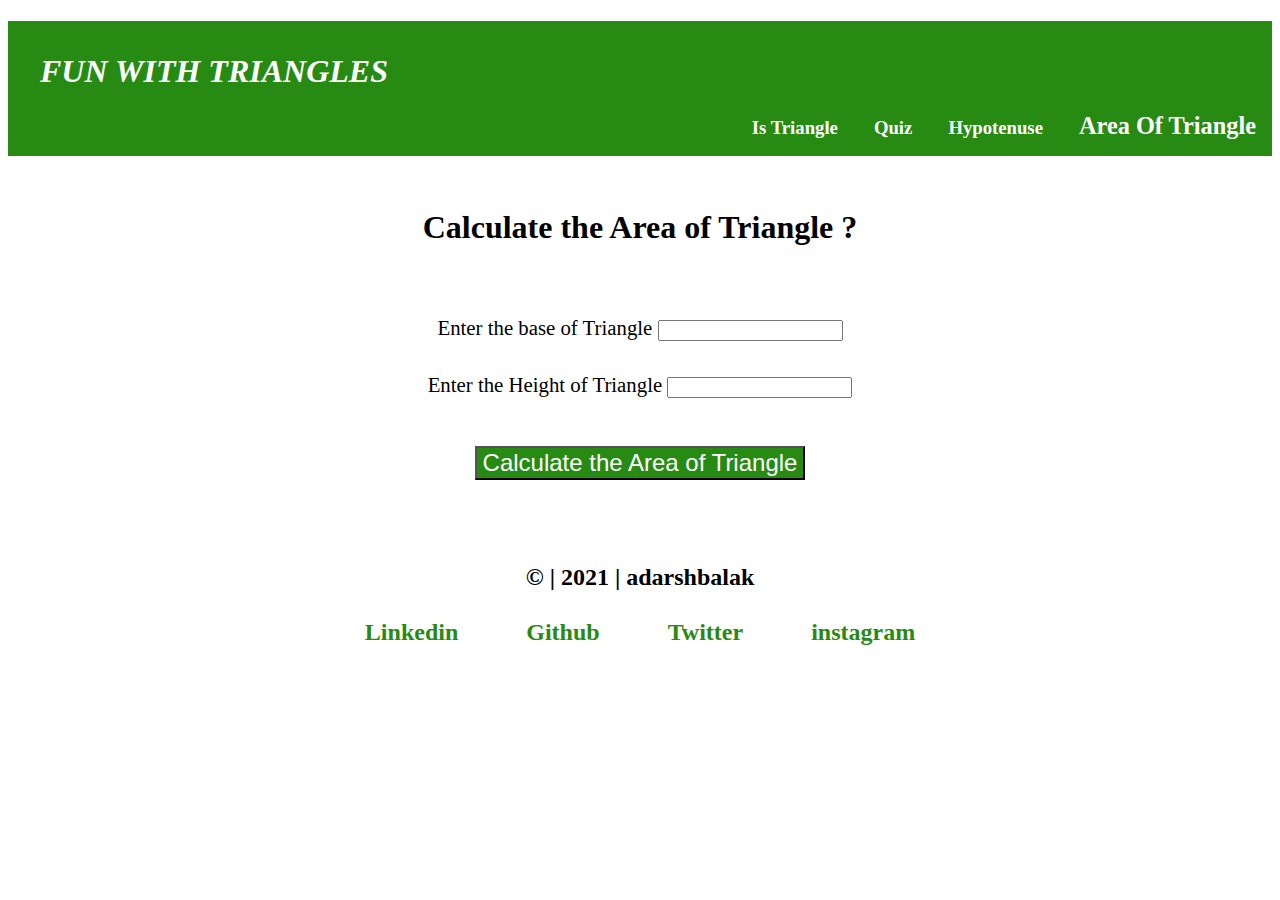
==== areaoftriangle.html @ ff2d50d9 "update files" ====
<!DOCTYPE html>
<html lang="en">
<head>
    <meta charset="UTF-8">
    <meta http-equiv="X-UA-Compatible" content="IE=edge">
    <meta name="viewport" content="width=device-width, initial-scale=1.0">
    <title>Area of Triangle</title>
    <link rel="stylesheet" href="/areaoftriangle.css">
</head>

<div class="container">
    <h1 id="head"> FUN WITH TRIANGLES </h1>
        <nav id="nav-bar">
            <h3 id="nav"><a class="navi" href="/isTriangle.html"> Is Triangle</a></h3>
            <h3 id="nav"> <a class="navi" href="/Quiz.html">Quiz</a></h3>
            <h3 id="nav"><a class="navi" href="/hypotenuse (1).html">Hypotenuse</a></h3>
            <h3 id="nav"><a class="nav2" href="/areaoftriangle.html">Area Of Triangle</a></h3>
        </nav></div>

<h1 class="question-line">Calculate the Area of Triangle ?</h1>
<div class="option"><label for="">Enter the base of Triangle</label>
<input type="number" class="side-input"></div>
<div class="option"><label for="">Enter the Height of Triangle</label>
<input type="number" class="side-input"></div>
<div class="btn"><button id="area-of-triangle-btn">Calculate the Area of Triangle</button></div>

<div id="output"></div>

<footer class="foot">
    <div class="footer"><h2 class="footer-title"> &copy; | 2021 | adarshbalak</h2>
        <div class="footer2"><h2 id="foot2"><a class="footer-1" href="https://www.linkedin.com/in/mohd-aquil-5b053013b/">Linkedin</a></h2>
            <h2 id="foot2"><a class="footer-1" href="https://github.com/Aquilchoudhary">Github</a></h2>
            <h2 id="foot2"><a class="footer-1" href="https://twitter.com/AquilChoudhary">Twitter</a></h2>
            <h2 id="foot2"><a class="footer-1" href="https://www.instagram.com/aquilchoudhary/">instagram</a></h2></div></div>
            </footer>

<script src="areaoftriangle.js"></script>
<body>
    
</body>
</html>
---- areaoftriangle.css ----
#nav-bar {
    text-align: right;
    padding-bottom: 1rem;
}
#nav {
    display: inline;
    padding: 1rem 1rem;
}
.navi {
    text-decoration: none;
    color: white;
}
.nav2 {
    text-decoration: none;
    color: white;
    font-size: 130%;
}
.container {
    background-color: rgb(39, 139, 19);
}
#head {
    padding-left: 2rem;
    padding-top: 2rem;
    color: white;
    font-style: oblique;
}
.question-line{
    text-align: center;
    padding-top: 2rem;
    padding-bottom: 2rem;
}
.option {
    text-align: center;
    padding-top: 1rem;
    padding-bottom: 1rem;
    font-size: 130%;
}
.btn {
    text-align: center;
    padding-top: 2rem;
    padding-bottom: 2rem;
}
#area-of-triangle-btn{
    background-color: rgb(39, 139, 19);
    font-size: 150%;
    color: white;
}
#output {
    text-align: center;
    font-size: 150%;
    padding-bottom: 2rem;
}


.footer-1{
    text-decoration: none;
    color: rgb(39, 139, 19);
}
.footer2 {
    text-align: center;
    
    padding-bottom: 1rem;
}
#foot2 {
    display: inline;
    padding-left: 2rem;
    padding-right: 2rem;
}

.footer1 {
    padding-left: 4rem;
    padding-top: 2rem;
    color: white;
}
.footer-title{
    text-align: center;
    padding-bottom: 0.5rem;
}
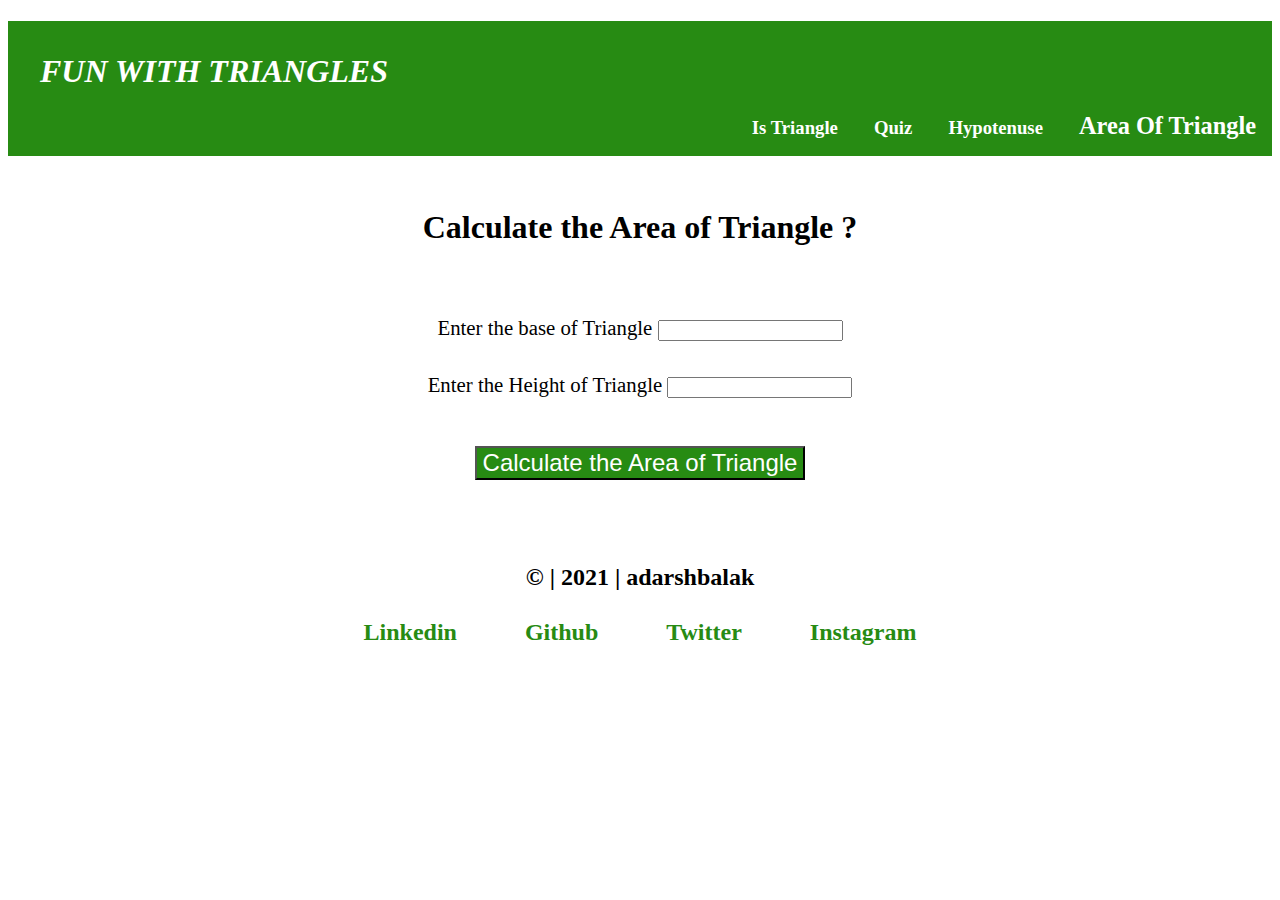
==== commit 53da910e: "update name" ====
--- a/areaoftriangle.html
+++ b/areaoftriangle.html
@@ -31,7 +31,7 @@
         <div class="footer2"><h2 id="foot2"><a class="footer-1" href="https://www.linkedin.com/in/mohd-aquil-5b053013b/">Linkedin</a></h2>
             <h2 id="foot2"><a class="footer-1" href="https://github.com/Aquilchoudhary">Github</a></h2>
             <h2 id="foot2"><a class="footer-1" href="https://twitter.com/AquilChoudhary">Twitter</a></h2>
-            <h2 id="foot2"><a class="footer-1" href="https://www.instagram.com/aquilchoudhary/">instagram</a></h2></div></div>
+            <h2 id="foot2"><a class="footer-1" href="https://www.instagram.com/aquilchoudhary/">Instagram</a></h2></div></div>
             </footer>
 
 <script src="areaoftriangle.js"></script>
